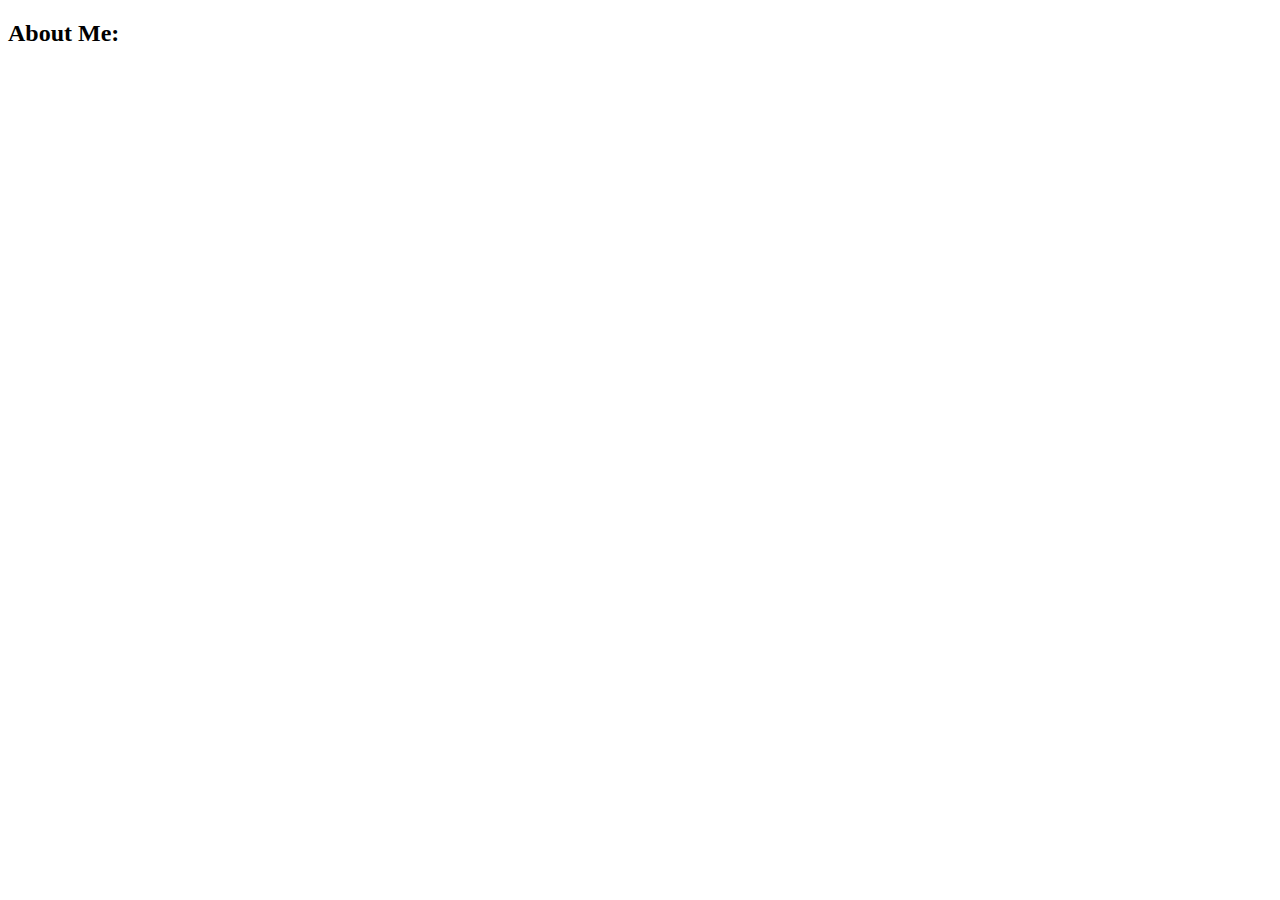
==== webpagesGL.html @ 713766af "Add files via upload" ====
<!DOCTYPE html>
    <!--
      -Name: Caleb Shoupe
      -UnityID: cnshoupe
      -Date: 09/27/18
      -Assignment: Webpage GL
      -Description: Guided lab assignment, about me page
      -->
    <html xmlns="http://www.w3.org/1999/xhtml">
    <head>
        <meta charset="UTF-8" />
        <link href="webpagesGL.css" rel="stylesheet" type="text/css" />
        <title>About Caleb Shoupe</title>
    </head>
    
    <body>
    <!-- This is the Header for my About me page -->

    <h2>About Me:</h2>    

    </body>
    
</html>
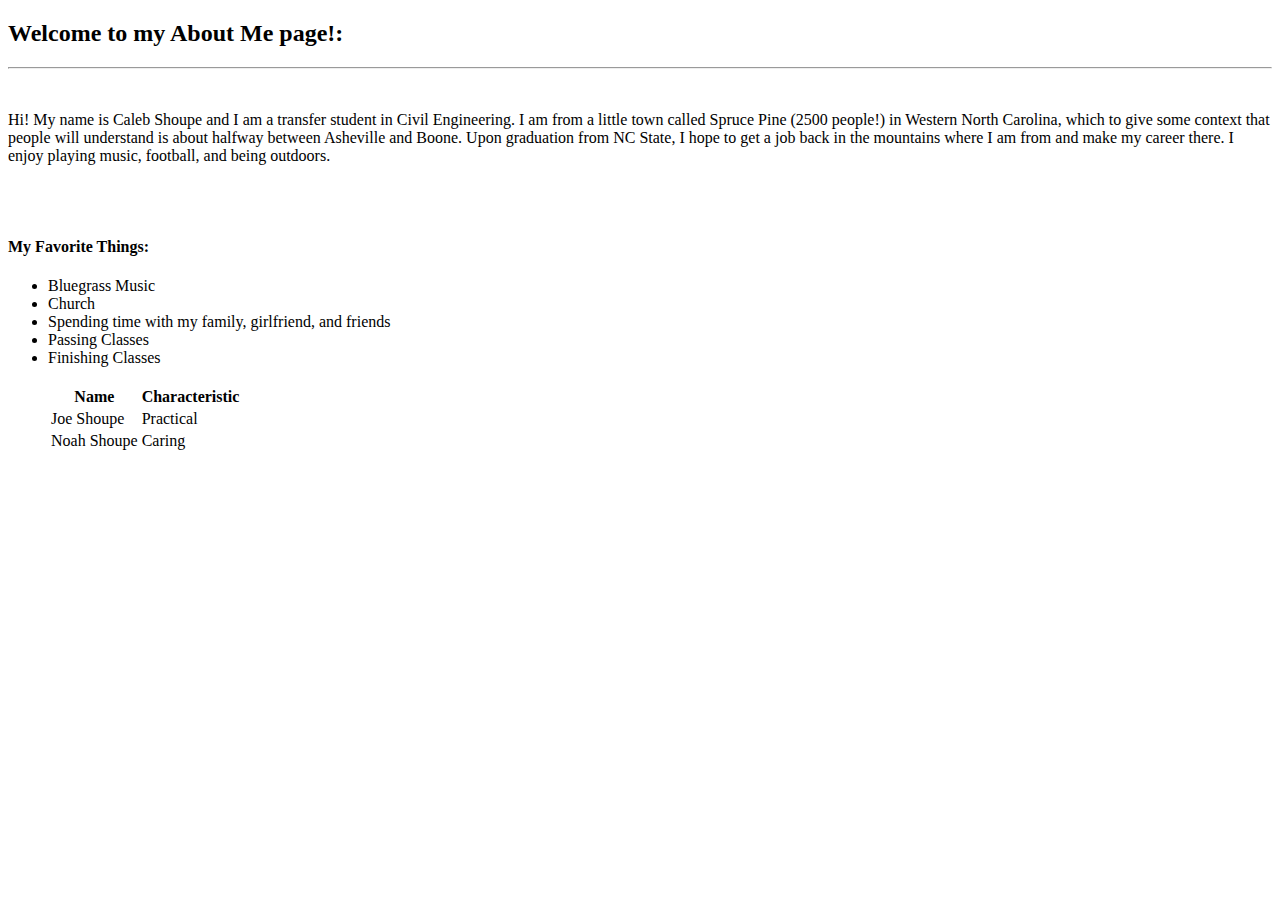
==== commit 64bca53c: "Add files via upload" ====
--- a/webpagesGL.html
+++ b/webpagesGL.html
@@ -16,7 +16,34 @@
     <body>
     <!-- This is the Header for my About me page -->
 
-    <h2>About Me:</h2>    
+    <h2>Welcome to my About Me page!:</h2>
+    <hr />
+    <img scr=""alt=""A picture of Caleb">
+	<p>Hi! My name is Caleb Shoupe and I am a transfer student in Civil Engineering.
+	I am from a little town called Spruce Pine (2500 people!) in Western North Carolina, which to give some context that people will understand is about halfway between Asheville and Boone.
+	Upon graduation from NC State, I hope to get a job back in the mountains where I am from and make my career there.
+	I enjoy playing music, football, and being outdoors.
+	</p>
+	<br />
+	<br />
+	<h4>My Favorite Things:</h4>
+	<ul>
+		<li>Bluegrass Music</li>
+		<li>Church</li>
+		<li>Spending time with my family, girlfriend, and friends</li>
+		<li>Passing Classes</li>
+		<li>Finishing Classes</li>
+	</u>
+	<br />
+	<table>
+		<tr> <th>Name</th> <th>Characteristic</th> </tr>
+		<tr> <td>Joe Shoupe</td> <td>Practical</td> </tr>
+		<tr> <td>Noah Shoupe</td> <td>Caring</td> </tr>
+	</table>
+	<br />
+	<a href="http://wolfware.ncsu.edu" target= '_blank"=Wolfware</a>
+	
+		
 
     </body>
     
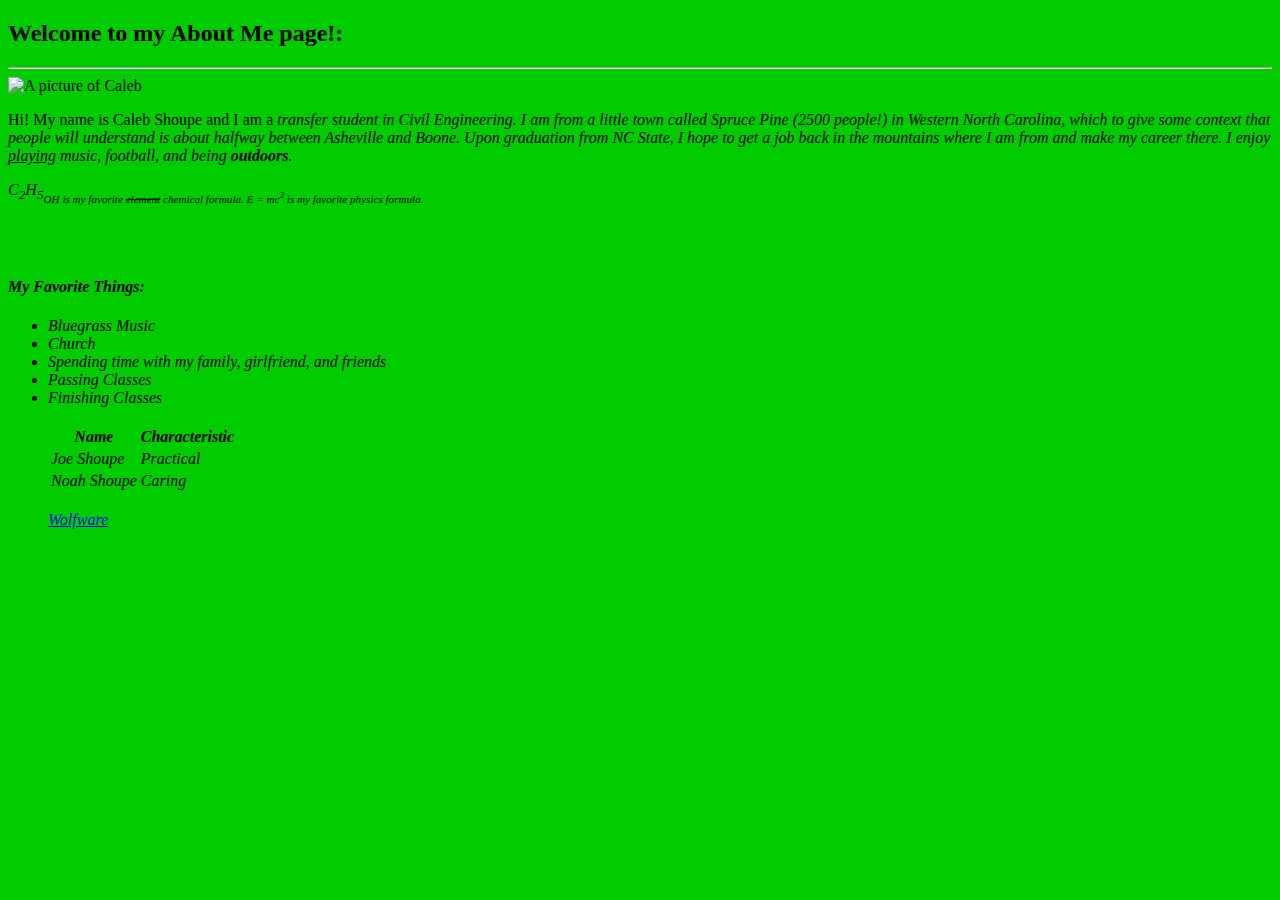
==== commit 2ef44cb0: "Add files via upload" ====
--- a/webpagesGL.html
+++ b/webpagesGL.html
@@ -13,17 +13,18 @@
         <title>About Caleb Shoupe</title>
     </head>
     
-    <body>
+    <body style="Background-color:#00CC00">
     <!-- This is the Header for my About me page -->
 
     <h2>Welcome to my About Me page!:</h2>
     <hr />
-    <img scr=""alt=""A picture of Caleb">
-	<p>Hi! My name is Caleb Shoupe and I am a transfer student in Civil Engineering.
+    <img scr="photo_of_me.jpg" alt="A picture of Caleb">
+	<p>Hi! My name is Caleb Shoupe and I am a <em>transfer<em> student in Civil Engineering.
 	I am from a little town called Spruce Pine (2500 people!) in Western North Carolina, which to give some context that people will understand is about halfway between Asheville and Boone.
 	Upon graduation from NC State, I hope to get a job back in the mountains where I am from and make my career there.
-	I enjoy playing music, football, and being outdoors.
+	I enjoy <ins>playing</ins> music, football, and being <strong>outdoors</strong>.
 	</p>
+	<p>C<sub>2</sub>H<sub>5<sub/>OH is my favorite <del>element</del> chemical formula. E = mc<sup>2</sup> is my favorite physics formula.<p/>
 	<br />
 	<br />
 	<h4>My Favorite Things:</h4>
@@ -41,7 +42,7 @@
 		<tr> <td>Noah Shoupe</td> <td>Caring</td> </tr>
 	</table>
 	<br />
-	<a href="http://wolfware.ncsu.edu" target= '_blank"=Wolfware</a>
+	<a href="http://wolfware.ncsu.edu" target="_blank">Wolfware</a>
 	
 		
 
--- a/webpagesGL.css
+++ b/webpagesGL.css
@@ -0,0 +1,21 @@
+/*
+ *Name: [First Last]
+ *UnityID: [unityID]
+ *Date: [Date Completed]
+ *Assignment: [Assignment Name]
+ *Description: [Assignment Description]
+ */
+ 
+p {
+    font-family:Times;
+	font-size: 16px;
+	color: #000000
+}
+
+.table-border {
+    border: 1px solid #000000;
+}
+
+#id {
+    property:value;
+}
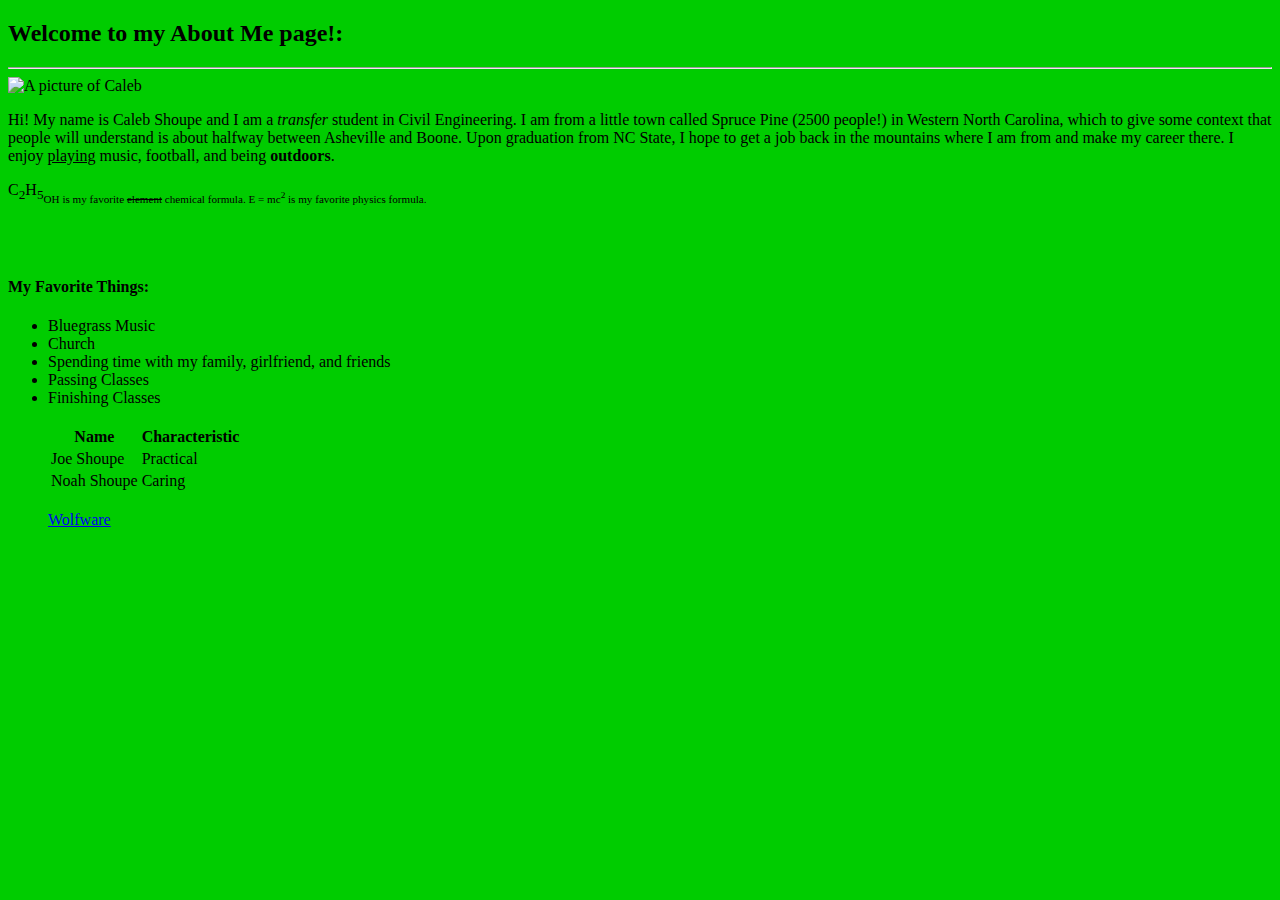
==== commit a9eac1a3: "Add files via upload" ====
--- a/webpagesGL.html
+++ b/webpagesGL.html
@@ -19,7 +19,7 @@
     <h2>Welcome to my About Me page!:</h2>
     <hr />
     <img scr="photo_of_me.jpg" alt="A picture of Caleb">
-	<p>Hi! My name is Caleb Shoupe and I am a <em>transfer<em> student in Civil Engineering.
+	<p>Hi! My name is Caleb Shoupe and I am a <em>transfer</em> student in Civil Engineering.
 	I am from a little town called Spruce Pine (2500 people!) in Western North Carolina, which to give some context that people will understand is about halfway between Asheville and Boone.
 	Upon graduation from NC State, I hope to get a job back in the mountains where I am from and make my career there.
 	I enjoy <ins>playing</ins> music, football, and being <strong>outdoors</strong>.
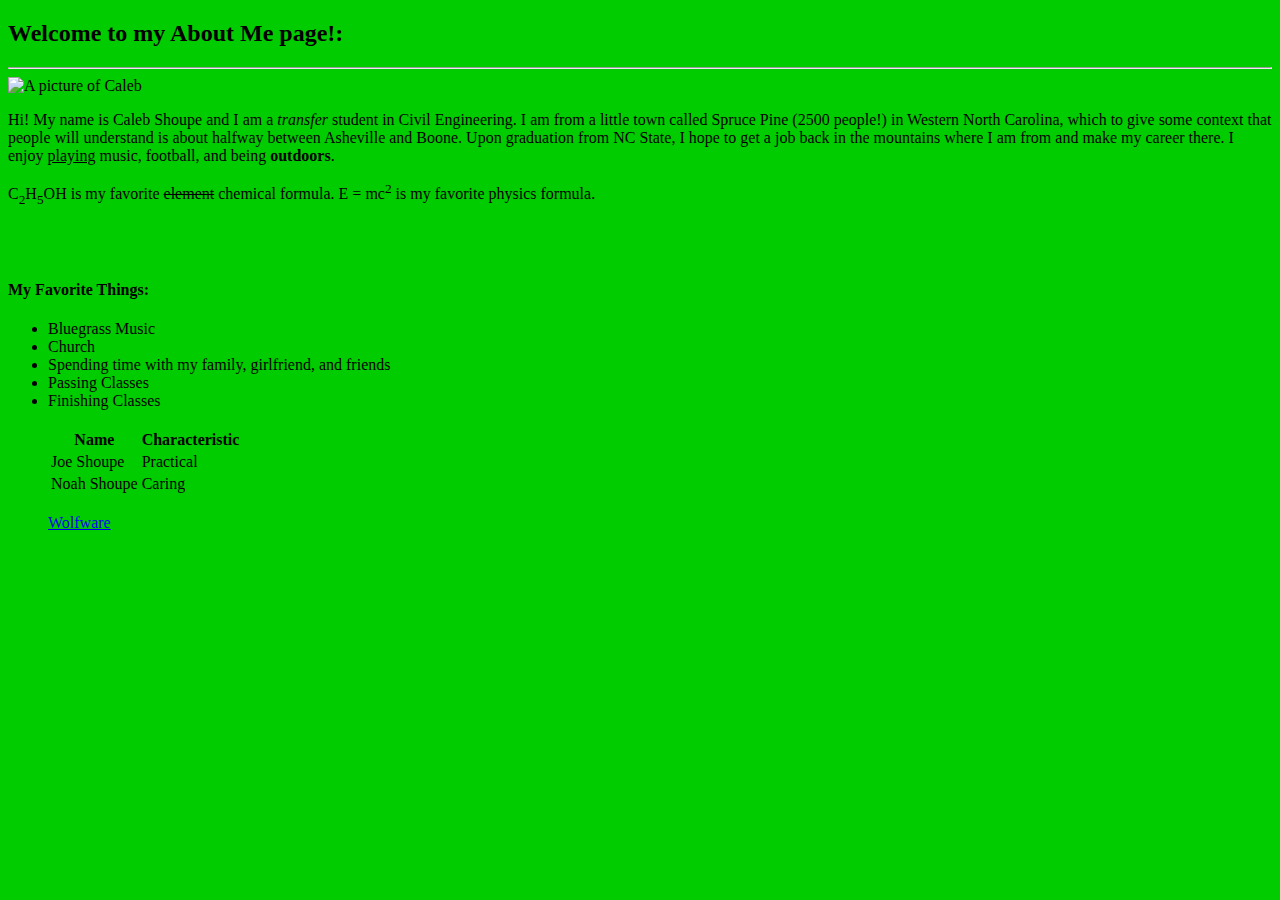
==== commit 7b6e52c4: "Add files via upload" ====
--- a/webpagesGL.html
+++ b/webpagesGL.html
@@ -18,15 +18,21 @@
 
     <h2>Welcome to my About Me page!:</h2>
     <hr />
-    <img scr="photo_of_me.jpg" alt="A picture of Caleb">
+	
+	<!-- My Photo -->
+    <img scr="photo_of_me.jpg" alt="A picture of Caleb" id="photo-resize">
+	
+	<!--A papragraph about myself -->
 	<p>Hi! My name is Caleb Shoupe and I am a <em>transfer</em> student in Civil Engineering.
 	I am from a little town called Spruce Pine (2500 people!) in Western North Carolina, which to give some context that people will understand is about halfway between Asheville and Boone.
 	Upon graduation from NC State, I hope to get a job back in the mountains where I am from and make my career there.
 	I enjoy <ins>playing</ins> music, football, and being <strong>outdoors</strong>.
 	</p>
-	<p>C<sub>2</sub>H<sub>5<sub/>OH is my favorite <del>element</del> chemical formula. E = mc<sup>2</sup> is my favorite physics formula.<p/>
+	<p>C<sub>2</sub>H<sub>5</sub>OH is my favorite <del>element</del> chemical formula. E = mc<sup>2</sup> is my favorite physics formula.<p/>
 	<br />
 	<br />
+	
+	<!--A list of my favorite things -->
 	<h4>My Favorite Things:</h4>
 	<ul>
 		<li>Bluegrass Music</li>
@@ -36,6 +42,8 @@
 		<li>Finishing Classes</li>
 	</u>
 	<br />
+	
+	<!-- A table of my role models -->
 	<table>
 		<tr> <th>Name</th> <th>Characteristic</th> </tr>
 		<tr> <td>Joe Shoupe</td> <td>Practical</td> </tr>
--- a/webpagesGL.css
+++ b/webpagesGL.css
@@ -1,9 +1,9 @@
 /*
- *Name: [First Last]
- *UnityID: [unityID]
- *Date: [Date Completed]
- *Assignment: [Assignment Name]
- *Description: [Assignment Description]
+ *Name: Caleb Shoupe
+ *UnityID: cnhsoupe
+ *Date: 09/28/18
+ *Assignment: Guided Lab 4
+ *Description: Setting up webpages
  */
  
 p {
@@ -16,6 +16,7 @@
     border: 1px solid #000000;
 }
 
-#id {
-    property:value;
+#photo-resize {
+    max-width: 250px ;
+	max-height: 300px ;
 }
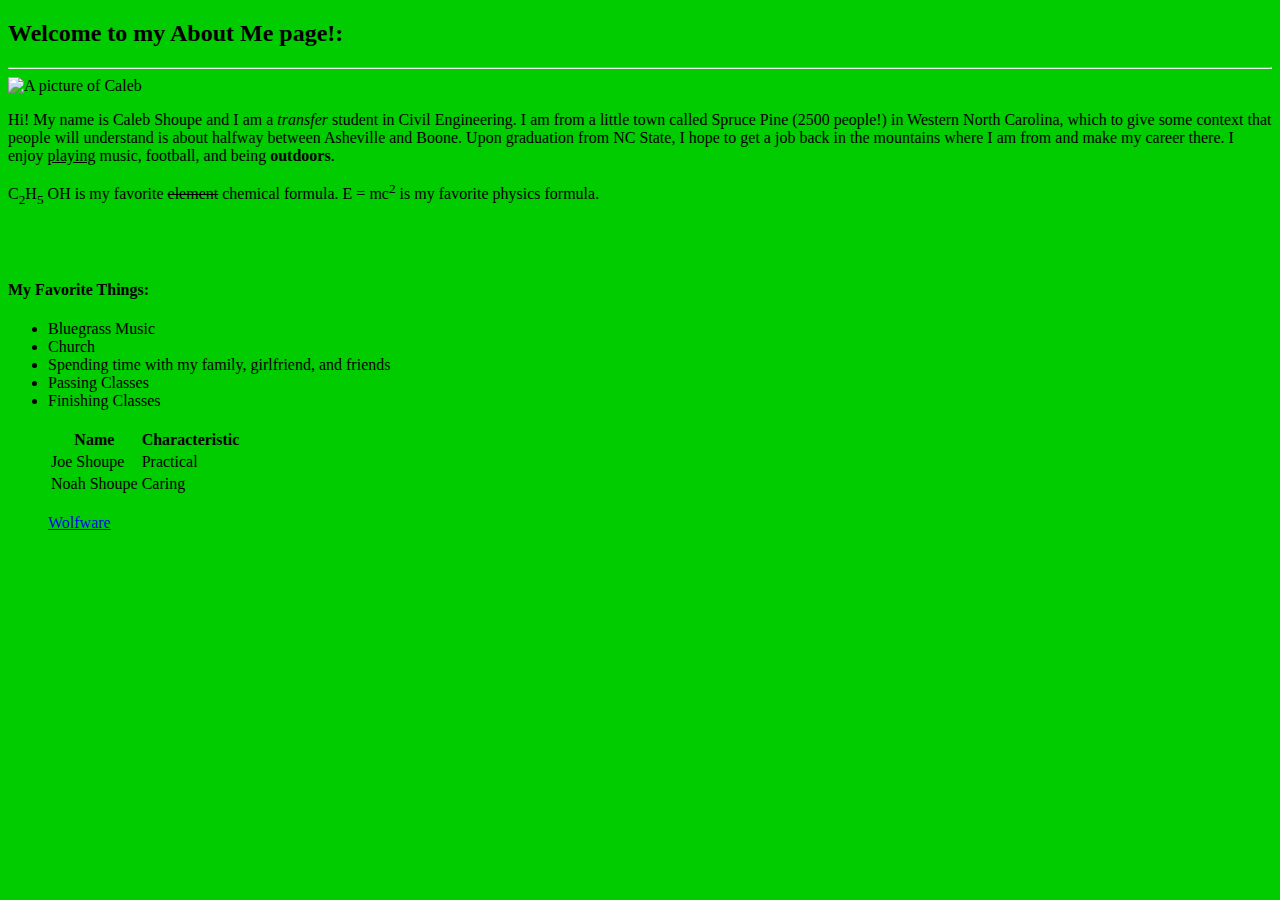
==== commit b50a5576: "Add files via upload" ====
--- a/webpagesGL.html
+++ b/webpagesGL.html
@@ -28,7 +28,8 @@
 	Upon graduation from NC State, I hope to get a job back in the mountains where I am from and make my career there.
 	I enjoy <ins>playing</ins> music, football, and being <strong>outdoors</strong>.
 	</p>
-	<p>C<sub>2</sub>H<sub>5</sub>OH is my favorite <del>element</del> chemical formula. E = mc<sup>2</sup> is my favorite physics formula.<p/>
+	<p>C<sub>2</sub>H<sub>5</sub>
+	OH is my favorite <del>element</del> chemical formula. E = mc<sup>2</sup> is my favorite physics formula.<p/>
 	<br />
 	<br />
 	
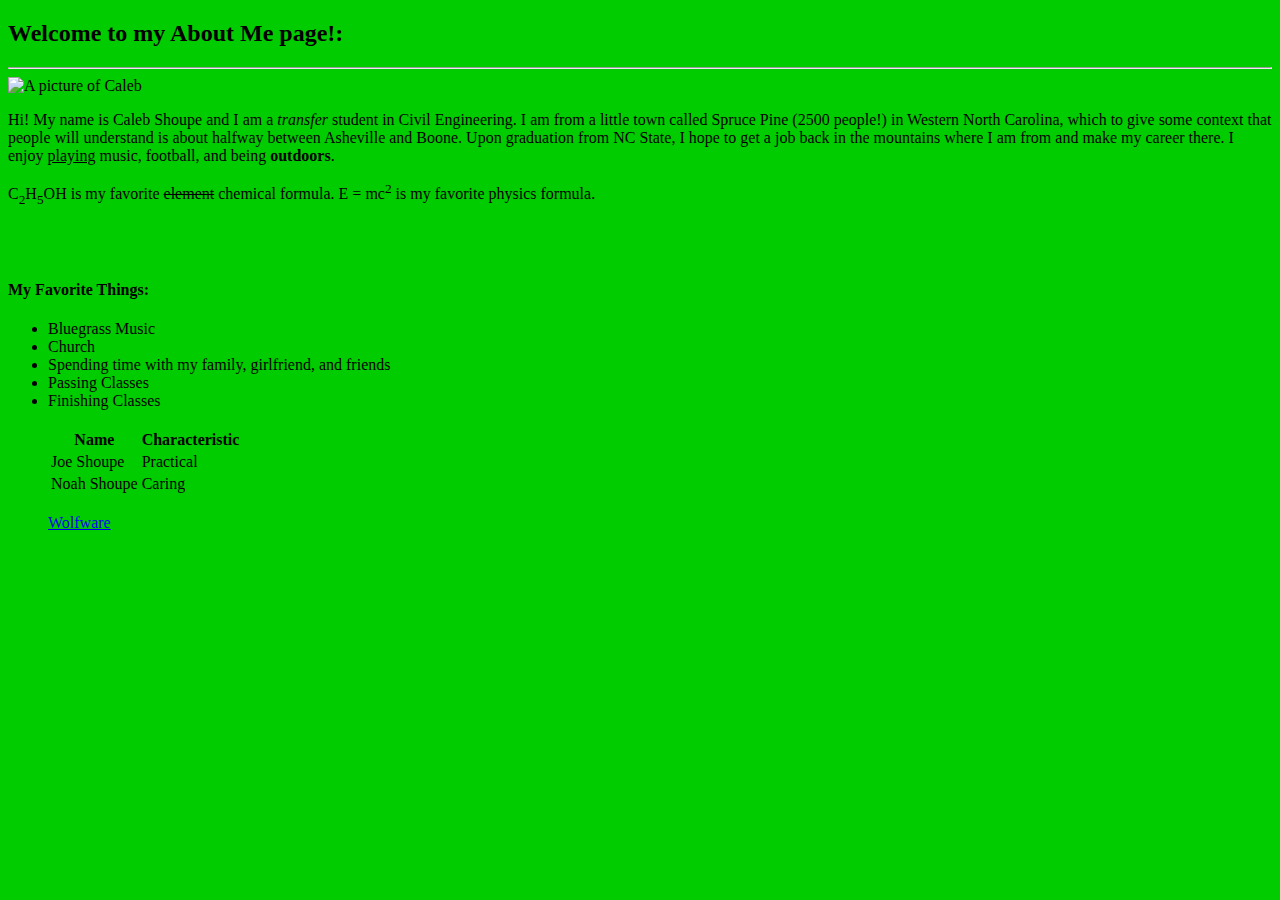
==== commit 768790f3: "Add files via upload" ====
--- a/webpagesGL.html
+++ b/webpagesGL.html
@@ -28,8 +28,7 @@
 	Upon graduation from NC State, I hope to get a job back in the mountains where I am from and make my career there.
 	I enjoy <ins>playing</ins> music, football, and being <strong>outdoors</strong>.
 	</p>
-	<p>C<sub>2</sub>H<sub>5</sub>
-	OH is my favorite <del>element</del> chemical formula. E = mc<sup>2</sup> is my favorite physics formula.<p/>
+	<p>C<sub>2</sub>H<sub>5</sub><sub></sub>OH is my favorite <del>element</del> chemical formula. E = mc<sup>2</sup> is my favorite physics formula.<p/>
 	<br />
 	<br />
 	
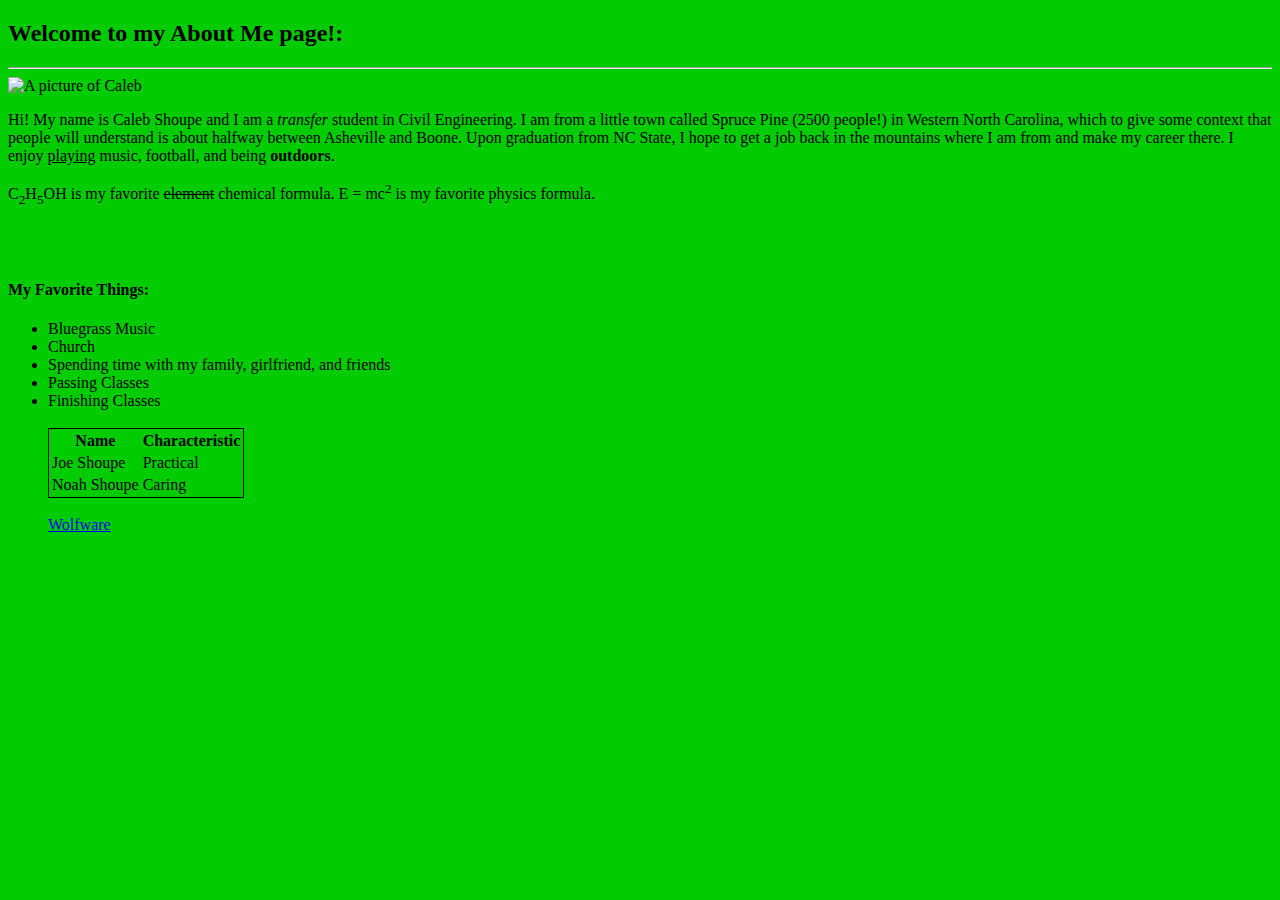
==== commit bd628423: "Add files via upload" ====
--- a/webpagesGL.html
+++ b/webpagesGL.html
@@ -44,7 +44,7 @@
 	<br />
 	
 	<!-- A table of my role models -->
-	<table>
+	<table class="table-border">
 		<tr> <th>Name</th> <th>Characteristic</th> </tr>
 		<tr> <td>Joe Shoupe</td> <td>Practical</td> </tr>
 		<tr> <td>Noah Shoupe</td> <td>Caring</td> </tr>
